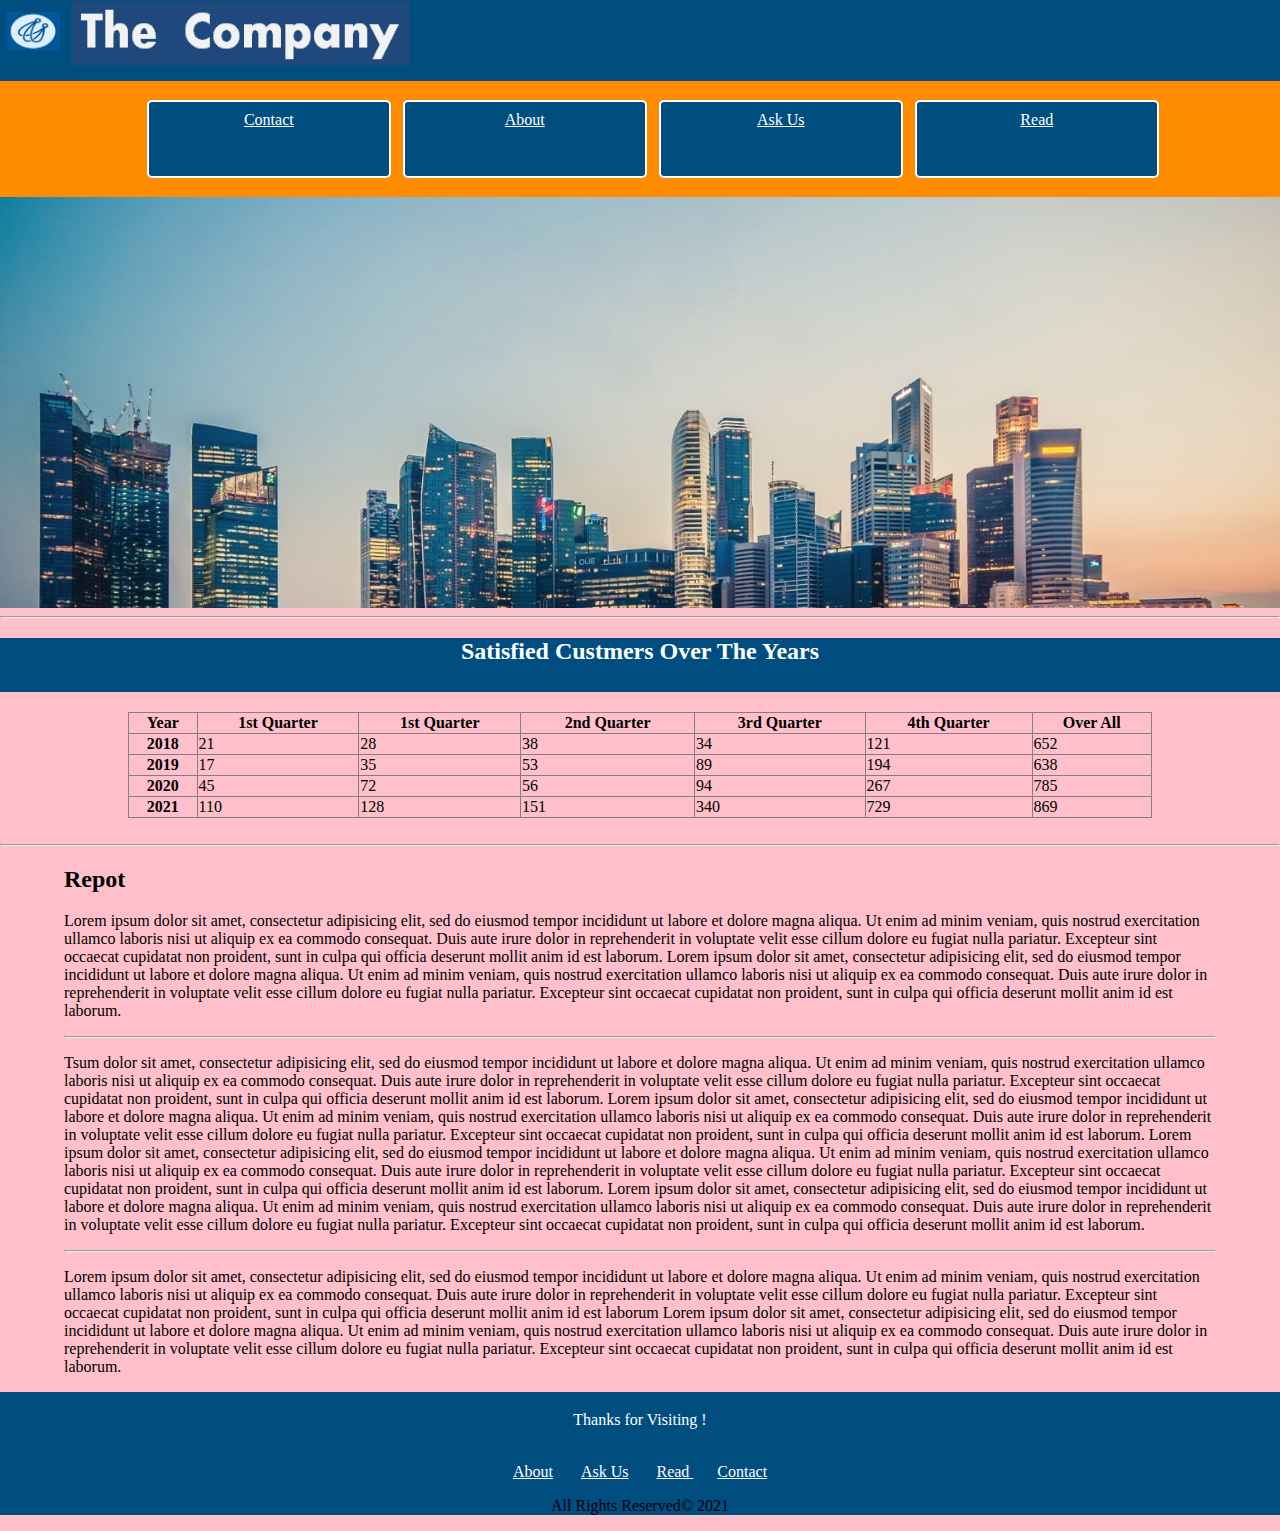
==== index.html @ f7b1dcee "done" ====
<meta charset="utf-8">
<!DOCTYPE html>
<html>

<head>
	<link rel="stylesheet" type="text/css" href="stylesheet/style.css">
	<title>home</title>
</head>

		<body>
			<div id="apex"> 
				<img src="media/branding.png" id="branding" alt="branding image (logo & company name)">
			</div>
			<div id="apex02">
				<div id="group">
				<div class="pagelink"><a class="linktext" href="contactus.html">Contact</a></div>
				<div class="pagelink"><a class="linktext" href="Aboutus.html">About</a></div>
				<div class="pagelink"><a class="linktext" href="Query.html">Ask Us</a></div>
				<div class="pagelink"><a class="linktext" href="blog.html">Read </a></div>
				</div>
			</div>
			<div id="apex03">
				<img id="banner" src="media/banner.jpg" alt="banner image"><hr>
                 
			<h2 class="top">Satisfied Custmers Over The Years</h2>
					
					<table>
						<tr>
							<th>Year</th>
							<th>1st Quarter</th>
							<th>1st Quarter</th>
							<th>2nd Quarter</th>
							<th>3rd Quarter</th>
							<th>4th Quarter</th>
							<th>Over All</th>
						</tr>
						<tr>
							<th>2018</th>
							<td>21</td>
							<td>28</td>
							<td>38</td>
							<td>34</td>
							<td>121</td>
							<td>652</td>
						</tr>
						<tr>
							<th>2019</th>
							<td>17</td>
							<td>35</td>
							<td>53</td>
							<td>89</td>
							<td>194</td>
							<td>638</td>
						</tr>
						<tr>
							<th>2020</th>
							<td>45</td>
							<td>72</td>
							<td>56</td>
							<td>94</td>
							<td>267</td>
							<td>785</td>
						</tr>
						<tr>
							<th>2021</th>
							<td>110</td>
							<td>128</td>
							<td>151</td>
							<td>340</td>
							<td>729</td>
							<td>869</td>
						</tr>
						
					</table>
			<br><hr>

			<div id="aboutext">
				<h2>Repot</h2>
				<p>Lorem ipsum dolor sit amet, consectetur adipisicing elit, sed do eiusmod
				tempor incididunt ut labore et dolore magna aliqua. Ut enim ad minim veniam,
				quis nostrud exercitation ullamco laboris nisi ut aliquip ex ea commodo
				consequat. Duis aute irure dolor in reprehenderit in voluptate velit esse
				cillum dolore eu fugiat nulla pariatur. Excepteur sint occaecat cupidatat non
				proident, sunt in culpa qui officia deserunt mollit anim id est laborum.
				Lorem ipsum dolor sit amet, consectetur adipisicing elit, sed do eiusmod
				tempor incididunt ut labore et dolore magna aliqua. Ut enim ad minim veniam,
				quis nostrud exercitation ullamco laboris nisi ut aliquip ex ea commodo
				consequat. Duis aute irure dolor in reprehenderit in voluptate velit esse
				cillum dolore eu fugiat nulla pariatur. Excepteur sint occaecat cupidatat non
				proident, sunt in culpa qui officia deserunt mollit anim id est laborum.
				</p>
				<hr>

				<p>Tsum dolor sit amet, consectetur adipisicing elit, sed do eiusmod
				tempor incididunt ut labore et dolore magna aliqua. Ut enim ad minim veniam,
				quis nostrud exercitation ullamco laboris nisi ut aliquip ex ea commodo
				consequat. Duis aute irure dolor in reprehenderit in voluptate velit esse
				cillum dolore eu fugiat nulla pariatur. Excepteur sint occaecat cupidatat non
				proident, sunt in culpa qui officia deserunt mollit anim id est laborum.
				Lorem ipsum dolor sit amet, consectetur adipisicing elit, sed do eiusmod
				tempor incididunt ut labore et dolore magna aliqua. Ut enim ad minim veniam,
				quis nostrud exercitation ullamco laboris nisi ut aliquip ex ea commodo
				consequat. Duis aute irure dolor in reprehenderit in voluptate velit esse
				cillum dolore eu fugiat nulla pariatur. Excepteur sint occaecat cupidatat non
				proident, sunt in culpa qui officia deserunt mollit anim id est laborum.
				Lorem ipsum dolor sit amet, consectetur adipisicing elit, sed do eiusmod
				tempor incididunt ut labore et dolore magna aliqua. Ut enim ad minim veniam,
				quis nostrud exercitation ullamco laboris nisi ut aliquip ex ea commodo
				consequat. Duis aute irure dolor in reprehenderit in voluptate velit esse
				cillum dolore eu fugiat nulla pariatur. Excepteur sint occaecat cupidatat non
				proident, sunt in culpa qui officia deserunt mollit anim id est laborum.
				Lorem ipsum dolor sit amet, consectetur adipisicing elit, sed do eiusmod
				tempor incididunt ut labore et dolore magna aliqua. Ut enim ad minim veniam,
				quis nostrud exercitation ullamco laboris nisi ut aliquip ex ea commodo
				consequat. Duis aute irure dolor in reprehenderit in voluptate velit esse
				cillum dolore eu fugiat nulla pariatur. Excepteur sint occaecat cupidatat non
				proident, sunt in culpa qui officia deserunt mollit anim id est laborum.</p></aside><hr>

				<p>Lorem ipsum dolor sit amet, consectetur adipisicing elit, sed do eiusmod
				tempor incididunt ut labore et dolore magna aliqua. Ut enim ad minim veniam,
				quis nostrud exercitation ullamco laboris nisi ut aliquip ex ea commodo
				consequat. Duis aute irure dolor in reprehenderit in voluptate velit esse
				cillum dolore eu fugiat nulla pariatur. Excepteur sint occaecat cupidatat non
				proident, sunt in culpa qui officia deserunt mollit anim id est laborum
				Lorem ipsum dolor sit amet, consectetur adipisicing elit, sed do eiusmod
				tempor incididunt ut labore et dolore magna aliqua. Ut enim ad minim veniam,
				quis nostrud exercitation ullamco laboris nisi ut aliquip ex ea commodo
				consequat. Duis aute irure dolor in reprehenderit in voluptate velit esse
				cillum dolore eu fugiat nulla pariatur. Excepteur sint occaecat cupidatat non
				proident, sunt in culpa qui officia deserunt mollit anim id est laborum.</p>

			</div>
			
			<div id="foot">
				<p style="color: white">Thanks for Visiting !</p><br>
				<a class="linktext" href="Aboutus.html">About</a>
				<a class="linktext" href="Query.html">Ask Us</a>
				<a class="linktext" href="blog.html">Read </a>
				<a class="linktext" href="contactus.html">Contact</a>
				<P>All Rights Reserved© 2021</P>
			</div>

			</div>
		</body>
</html>
---- stylesheet/style.css ----
body{
	margin: 0px;
	padding: 0px;
	background-color:pink;
}

table, th, td {
 border: 1px solid Gray;
 }
 table{
 	border-collapse: collapse;
 	width: 80%;
 	margin-right: 10%;
 	margin-left: 10%;
}

#apex{
	background-color:#004d80;
	height:09%;
	width: 100%;
	margin-bottom:0px;
	padding: 0px;
	
}
#apex02{
	height:10%;
	width: 100%;
	background-color:#FF8C00;
	margin: 0px;
	padding: 1%;
}

#apex03{
	height:cover;
	width: 100% auto;
	margin: 0px;
	padding:0px;
}

.pagelink{

	margin:06px;
	padding-top: 09px;
	padding-bottom: 05px;
	border-style: solid;
	border-color: white;
	border-width: 02px;
	height: auto;
	width:50%;
	background-color:#004d80;
	border-radius: 05px;
}

.linktext{
	height: 100%;
	width: auto;
	color: white;
	margin-bottom: 08px;
	margin-top: 08px;
	padding-right: 12px;
	padding-left: 12px;
	
}

#footer{
	background-color:#004d80;
	height: auto;
	width: 1550px;
	margin: 0px;
}

#group{
	height:100%;
	width: auto;
	text-align: center;
	display: flex;
	margin: auto;
	width: 80%;
}


#banner{
	height:100%:auto;
	width:100%;
	flex-wrap: cover;
}

#branding {
	height: 80%;
	width: 100%;
}

#foot{
	background-color: #004d80;
	width: 100%;
	height: auto;
	text-align: center;
	margin-bottom: 0px;
	padding-top:03px;
}

#aboutext{
	 margin-left:05%;
	 margin-right:05%; 
}
.top{
	background-color:#004d80;
	color: white;
	text-align: center;
	height: 06%;
	vertical-align: center;
}

#footext{
color: white;	
}

#th{
	background-color: green;
	border-style: solid;
	border-width: 03px;
}
 #reachdiv{
 	width: 82%;
 	margin-right: 9%;
 	margin-left: 09%;
 }
 #readtxt{
 	width: 86;
 	margin-right:07%;
 	margin-left: 07%;
 }
 #formbody{
 	width: 82%;
 	margin-right: 9%;
 	margin-left: 09%;
 	text-align: center;
 }
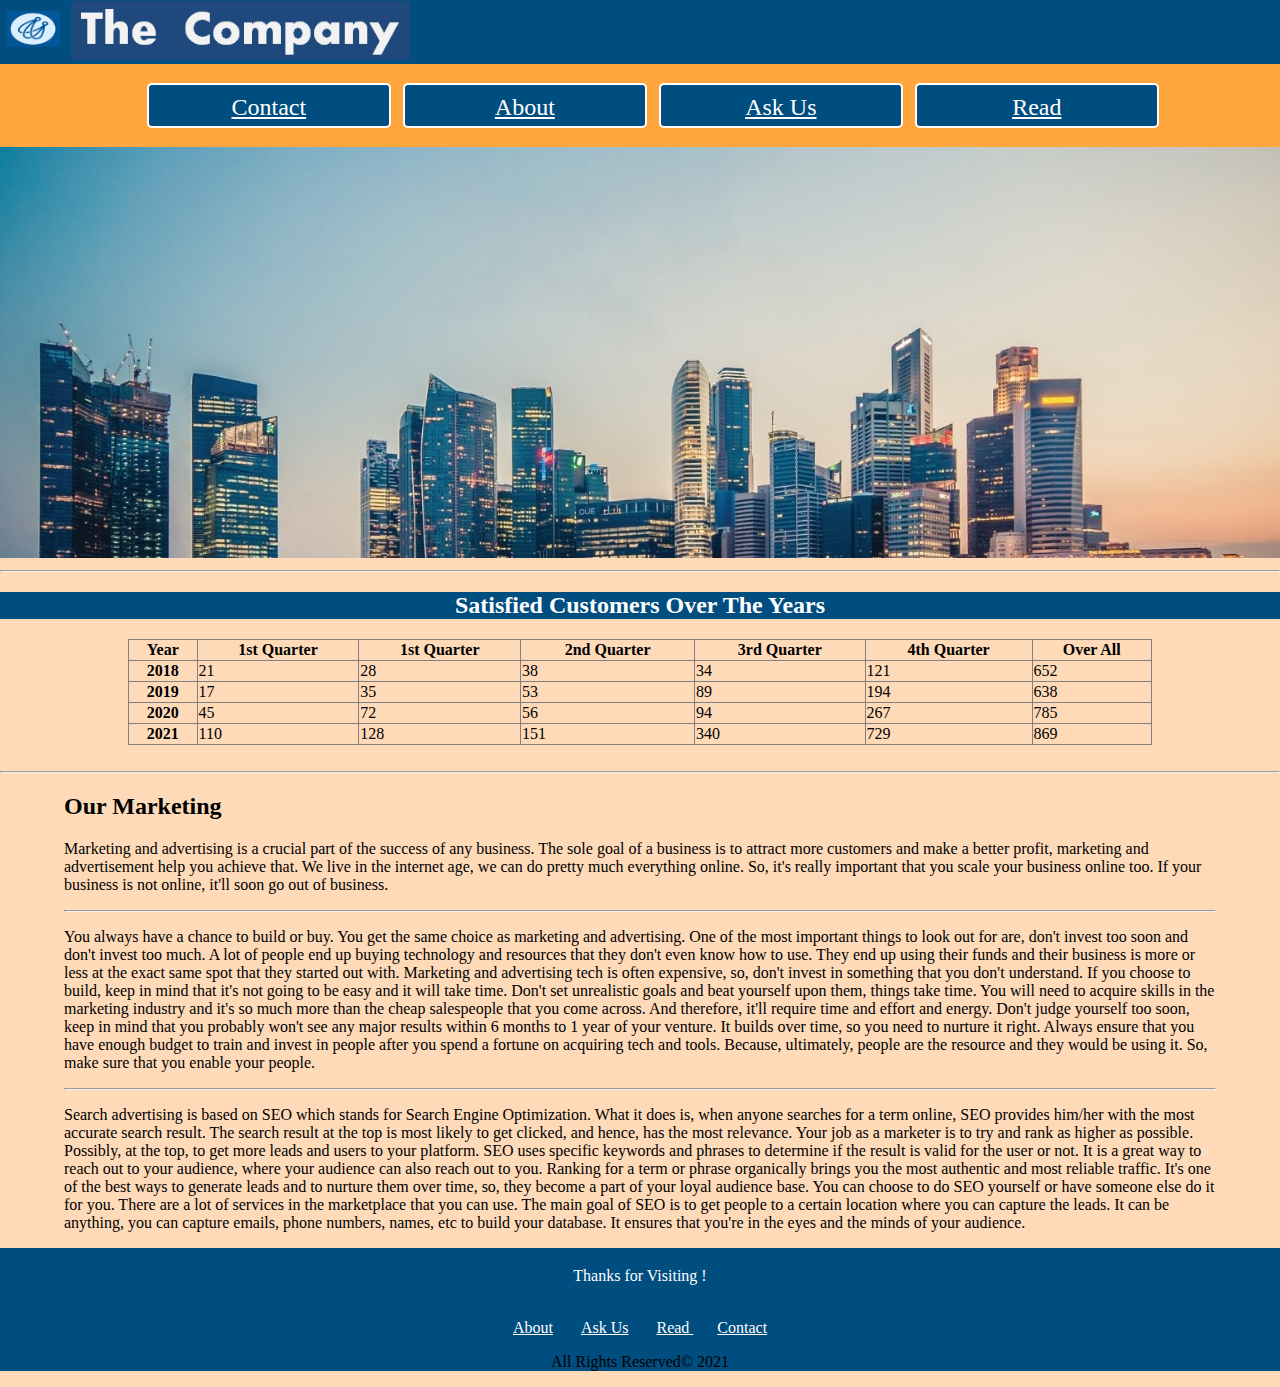
==== commit 6eb05005: "edits" ====
--- a/index.html
+++ b/index.html
@@ -1,15 +1,14 @@
-<meta charset="utf-8">
 <!DOCTYPE html>
 <html>
 
 <head>
 	<link rel="stylesheet" type="text/css" href="stylesheet/style.css">
-	<title>home</title>
+	<title>Home</title>
 </head>
 
 		<body>
 			<div id="apex"> 
-				<img src="media/branding.png" id="branding" alt="branding image (logo & company name)">
+				<img src="media/branding.png" id="branding">
 			</div>
 			<div id="apex02">
 				<div id="group">
@@ -22,7 +21,7 @@
 			<div id="apex03">
 				<img id="banner" src="media/banner.jpg" alt="banner image"><hr>
                  
-			<h2 class="top">Satisfied Custmers Over The Years</h2>
+			<h2 class="top">Satisfied Customers Over The Years</h2>
 					
 					<table>
 						<tr>
@@ -75,59 +74,46 @@
 			<br><hr>
 
 			<div id="aboutext">
-				<h2>Repot</h2>
-				<p>Lorem ipsum dolor sit amet, consectetur adipisicing elit, sed do eiusmod
-				tempor incididunt ut labore et dolore magna aliqua. Ut enim ad minim veniam,
-				quis nostrud exercitation ullamco laboris nisi ut aliquip ex ea commodo
-				consequat. Duis aute irure dolor in reprehenderit in voluptate velit esse
-				cillum dolore eu fugiat nulla pariatur. Excepteur sint occaecat cupidatat non
-				proident, sunt in culpa qui officia deserunt mollit anim id est laborum.
-				Lorem ipsum dolor sit amet, consectetur adipisicing elit, sed do eiusmod
-				tempor incididunt ut labore et dolore magna aliqua. Ut enim ad minim veniam,
-				quis nostrud exercitation ullamco laboris nisi ut aliquip ex ea commodo
-				consequat. Duis aute irure dolor in reprehenderit in voluptate velit esse
-				cillum dolore eu fugiat nulla pariatur. Excepteur sint occaecat cupidatat non
-				proident, sunt in culpa qui officia deserunt mollit anim id est laborum.
+				<h2>Our Marketing</h2>
+				<p>Marketing and advertising is a crucial part of the success of any business. The sole goal of a
+					business is to attract more customers and make a better profit, marketing and advertisement help
+					you achieve that. We live in the internet age, we can do pretty much everything online. So, it's
+					really important that you scale your business online too. If your business is not online, it'll soon
+					go out of business.
 				</p>
 				<hr>
 
-				<p>Tsum dolor sit amet, consectetur adipisicing elit, sed do eiusmod
-				tempor incididunt ut labore et dolore magna aliqua. Ut enim ad minim veniam,
-				quis nostrud exercitation ullamco laboris nisi ut aliquip ex ea commodo
-				consequat. Duis aute irure dolor in reprehenderit in voluptate velit esse
-				cillum dolore eu fugiat nulla pariatur. Excepteur sint occaecat cupidatat non
-				proident, sunt in culpa qui officia deserunt mollit anim id est laborum.
-				Lorem ipsum dolor sit amet, consectetur adipisicing elit, sed do eiusmod
-				tempor incididunt ut labore et dolore magna aliqua. Ut enim ad minim veniam,
-				quis nostrud exercitation ullamco laboris nisi ut aliquip ex ea commodo
-				consequat. Duis aute irure dolor in reprehenderit in voluptate velit esse
-				cillum dolore eu fugiat nulla pariatur. Excepteur sint occaecat cupidatat non
-				proident, sunt in culpa qui officia deserunt mollit anim id est laborum.
-				Lorem ipsum dolor sit amet, consectetur adipisicing elit, sed do eiusmod
-				tempor incididunt ut labore et dolore magna aliqua. Ut enim ad minim veniam,
-				quis nostrud exercitation ullamco laboris nisi ut aliquip ex ea commodo
-				consequat. Duis aute irure dolor in reprehenderit in voluptate velit esse
-				cillum dolore eu fugiat nulla pariatur. Excepteur sint occaecat cupidatat non
-				proident, sunt in culpa qui officia deserunt mollit anim id est laborum.
-				Lorem ipsum dolor sit amet, consectetur adipisicing elit, sed do eiusmod
-				tempor incididunt ut labore et dolore magna aliqua. Ut enim ad minim veniam,
-				quis nostrud exercitation ullamco laboris nisi ut aliquip ex ea commodo
-				consequat. Duis aute irure dolor in reprehenderit in voluptate velit esse
-				cillum dolore eu fugiat nulla pariatur. Excepteur sint occaecat cupidatat non
-				proident, sunt in culpa qui officia deserunt mollit anim id est laborum.</p></aside><hr>
+				<p>You always have a chance to build or buy. You get the same choice as marketing and
+					advertising. One of the most important things to look out for are, don't invest too soon and
+					don't invest too much. A lot of people end up buying technology and resources that they don't
+					even know how to use. They end up using their funds and their business is more or less at the
+					exact same spot that they started out with. Marketing and advertising tech is often expensive, so,
+					don't invest in something that you don't understand.
+					If you choose to build, keep in mind that it's not going to be easy and it will take time. Don't set
+					unrealistic goals and beat yourself upon them, things take time. You will need to acquire
+					skills in the marketing industry and it's so much more than the cheap salespeople that you come
+					across. And therefore, it'll require time and effort and energy. Don't judge yourself too soon,
+					keep in mind that you probably won't see any major results within 6 months to 1 year of your
+					venture. It builds over time, so you need to nurture it right.
+					Always ensure that you have enough budget to train and invest in people after you spend a
+					fortune on acquiring tech and tools. Because, ultimately, people are the resource and they
+					would be using it. So, make sure that you enable your people.
+					</p><hr>
 
-				<p>Lorem ipsum dolor sit amet, consectetur adipisicing elit, sed do eiusmod
-				tempor incididunt ut labore et dolore magna aliqua. Ut enim ad minim veniam,
-				quis nostrud exercitation ullamco laboris nisi ut aliquip ex ea commodo
-				consequat. Duis aute irure dolor in reprehenderit in voluptate velit esse
-				cillum dolore eu fugiat nulla pariatur. Excepteur sint occaecat cupidatat non
-				proident, sunt in culpa qui officia deserunt mollit anim id est laborum
-				Lorem ipsum dolor sit amet, consectetur adipisicing elit, sed do eiusmod
-				tempor incididunt ut labore et dolore magna aliqua. Ut enim ad minim veniam,
-				quis nostrud exercitation ullamco laboris nisi ut aliquip ex ea commodo
-				consequat. Duis aute irure dolor in reprehenderit in voluptate velit esse
-				cillum dolore eu fugiat nulla pariatur. Excepteur sint occaecat cupidatat non
-				proident, sunt in culpa qui officia deserunt mollit anim id est laborum.</p>
+				<p>Search advertising is based on SEO which stands for Search Engine Optimization. What it does
+					is, when anyone searches for a term online, SEO provides him/her with the most accurate
+					search result. The search result at the top is most likely to get clicked, and hence, has the
+					most relevance. Your job as a marketer is to try and rank as higher as possible. Possibly, at
+					the top, to get more leads and users to your platform. SEO uses specific keywords and phrases to
+					determine if the result is valid for the user or not. It is a great way to reach out to your audience,
+					where your audience can also reach out to you.
+					Ranking for a term or phrase organically brings you the most authentic and most reliable traffic.
+					It's one of the best ways to generate leads and to nurture them over time, so, they become a part
+					of your loyal audience base. You can choose to do SEO yourself or have someone else do it for
+					you. There are a lot of services in the marketplace that you can use. The main goal of SEO is to
+					get people to a certain location where you can capture the leads. It can be anything, you can
+					capture emails, phone numbers, names, etc to build your database. It ensures that you're in the
+					eyes and the minds of your audience.</p>
 
 			</div>
 			
@@ -137,7 +123,7 @@
 				<a class="linktext" href="Query.html">Ask Us</a>
 				<a class="linktext" href="blog.html">Read </a>
 				<a class="linktext" href="contactus.html">Contact</a>
-				<P>All Rights Reserved© 2021</P>
+				<p>All Rights Reserved© 2021</p>
 			</div>
 
 			</div>
--- a/stylesheet/style.css
+++ b/stylesheet/style.css
@@ -1,7 +1,7 @@
 body{
 	margin: 0px;
 	padding: 0px;
-	background-color:pink;
+	background-color: peachpuff;
 }
 
 table, th, td {
@@ -25,7 +25,7 @@
 #apex02{
 	height:10%;
 	width: 100%;
-	background-color:#FF8C00;
+	background-color:#ff8c00a9;
 	margin: 0px;
 	padding: 1%;
 }
@@ -49,6 +49,7 @@
 	width:50%;
 	background-color:#004d80;
 	border-radius: 05px;
+	font-size: x-large;
 }
 
 .linktext{
@@ -80,7 +81,7 @@
 
 
 #banner{
-	height:100%:auto;
+	height:100% auto;
 	width:100%;
 	flex-wrap: cover;
 }
@@ -137,4 +138,7 @@
  	text-align: center;
  }
 
+ h1 {
+	 padding: 7px;
+ }
  